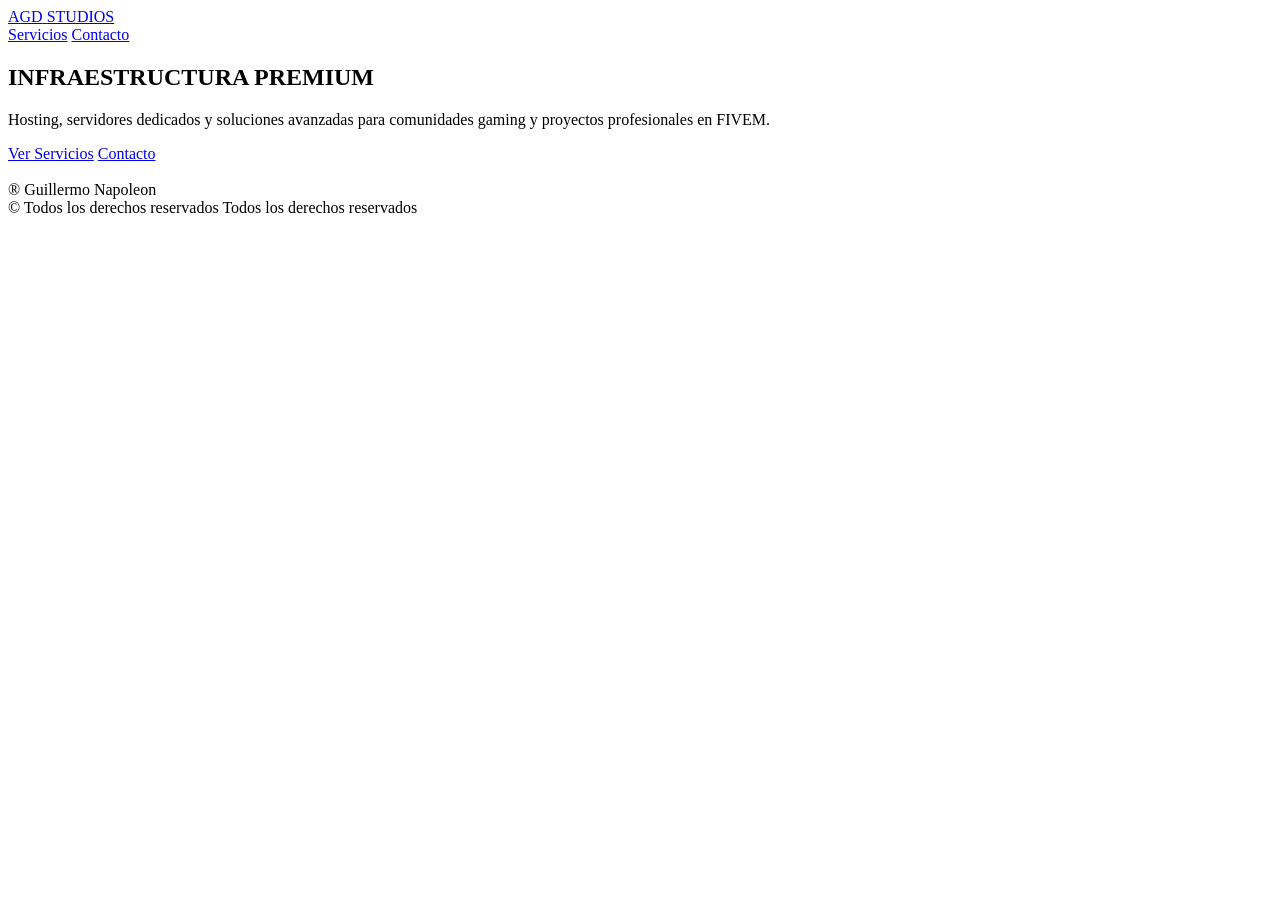
==== index.html @ ca798c13 "primera pujada" ====
<!DOCTYPE html>
<html lang="es">
<head>
<meta charset="UTF-8">
<meta name="viewport" content="width=device-width, initial-scale=1.0">
<title>Grid Layout</title>
<link rel="stylesheet" href="PRUEBA.CSS">

</head>

<body>
<header>
        <a href="PRUEBA.HTML" class="logo">
            <span class="pink">AGD</span>
        <span class="white">STUDIOS</span>

        </a>
        <nav>
             

            <a href="servicios.html">Servicios</a>

            <a href="contacto.html">Contacto</a>

        </nav>

    </header>

<section class="hero">

    <div class="hero-text">

        <h1>INFRAESTRUCTURA PREMIUM</h1>

        <p>

            Hosting, servidores dedicados y soluciones avanzadas para comunidades gaming y proyectos profesionales en FIVEM.

        </p>

        <div class="hero-buttons">

            <a href="servicios.html" class="btn-primary">Ver Servicios</a>

            <a href="contacto.html" class="btn-secondary">Contacto</a>

        </div>

    </div>

</section>

<div class="container">

  

    
</div>

  <footer>
                <br> ® Guillermo Napoleon <br>
           ©  Todos    los    derechos    reservados                   Todos    los    derechos    reservados  
    </footer>

</body>
</html>
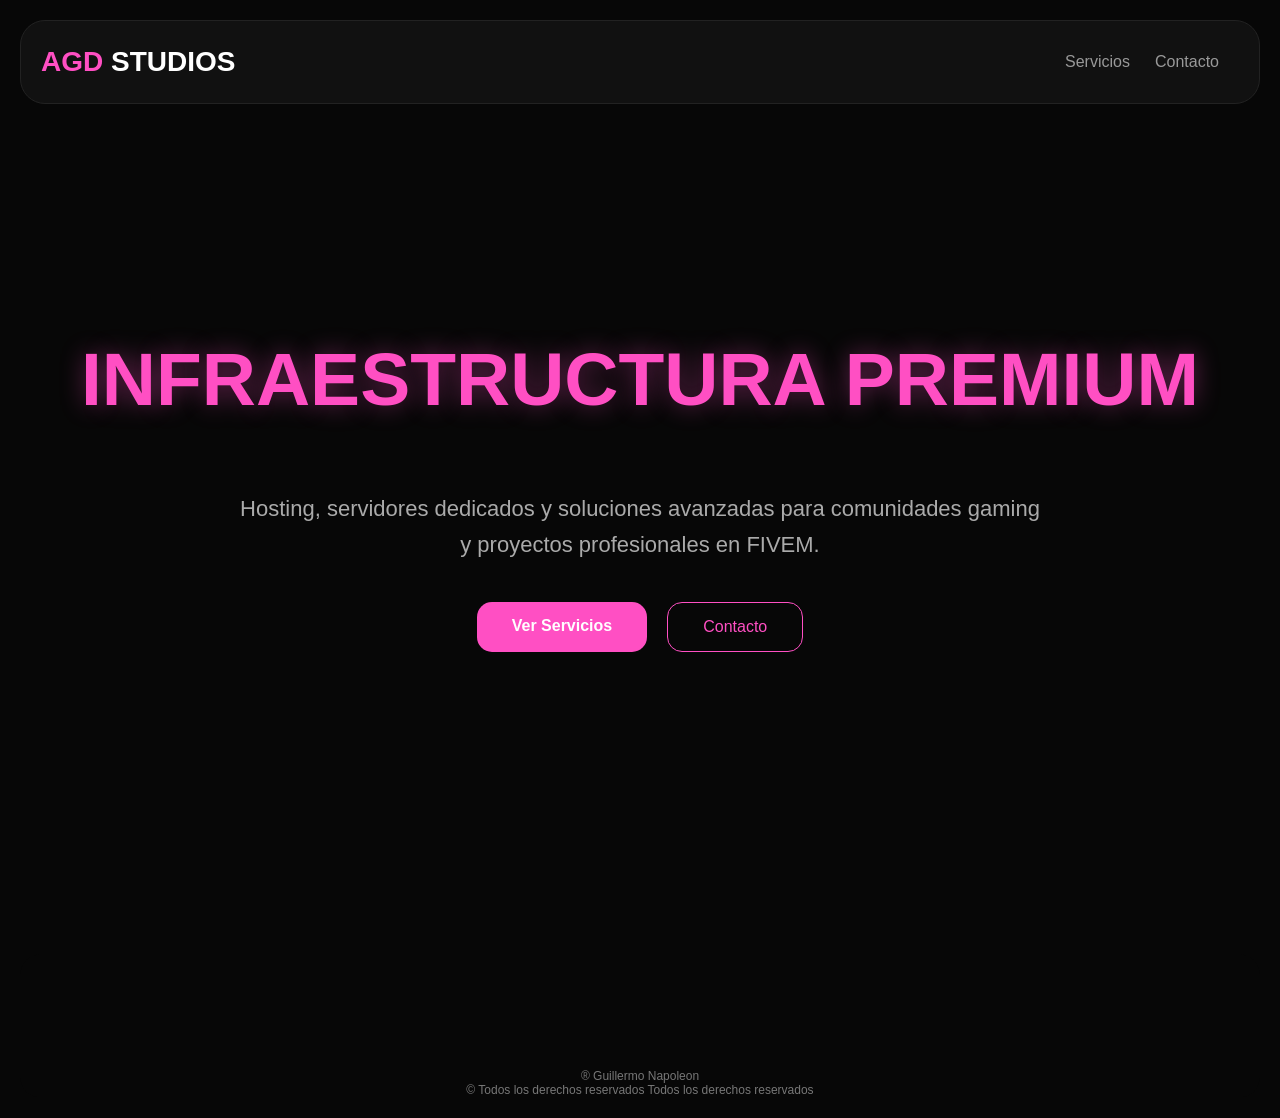
==== commit 5564cb55: "rutas actualitzades Encara queden algunes per arreglar" ====
--- a/index.html
+++ b/index.html
@@ -1,66 +1,69 @@
 <!DOCTYPE html>
 <html lang="es">
+
 <head>
-<meta charset="UTF-8">
-<meta name="viewport" content="width=device-width, initial-scale=1.0">
-<title>Grid Layout</title>
-<link rel="stylesheet" href="PRUEBA.CSS">
+    <meta charset="UTF-8">
+    <meta name="viewport" content="width=device-width, initial-scale=1.0">
+    <title>Grid Layout</title>
+    <link rel="stylesheet" href="./css/style.css">
 
 </head>
 
 <body>
-<header>
-        <a href="PRUEBA.HTML" class="logo">
+    <header>
+        <a href="./index.html" class="logo">
             <span class="pink">AGD</span>
-        <span class="white">STUDIOS</span>
+            <span class="white">STUDIOS</span>
 
         </a>
         <nav>
-             
 
-            <a href="servicios.html">Servicios</a>
 
-            <a href="contacto.html">Contacto</a>
+            <a href="./html/servicios.html">Servicios</a>
+
+            <a href="./html/contacto.html">Contacto</a>
 
         </nav>
 
     </header>
 
-<section class="hero">
+    <section class="hero">
 
-    <div class="hero-text">
+        <div class="hero-text">
 
-        <h1>INFRAESTRUCTURA PREMIUM</h1>
+            <h1>INFRAESTRUCTURA PREMIUM</h1>
 
-        <p>
+            <p>
 
-            Hosting, servidores dedicados y soluciones avanzadas para comunidades gaming y proyectos profesionales en FIVEM.
+                Hosting, servidores dedicados y soluciones avanzadas para comunidades gaming y proyectos profesionales
+                en FIVEM.
 
-        </p>
+            </p>
 
-        <div class="hero-buttons">
+            <div class="hero-buttons">
 
-            <a href="servicios.html" class="btn-primary">Ver Servicios</a>
+                <a href="./html/servicios.html" class="btn-primary">Ver Servicios</a>
 
-            <a href="contacto.html" class="btn-secondary">Contacto</a>
+                <a href="./html/contacto.html" class="btn-secondary">Contacto</a>
+
+            </div>
 
         </div>
 
+    </section>
+
+    <div class="container">
+
+
+
+
     </div>
 
-</section>
-
-<div class="container">
-
-  
-
-    
-</div>
-
-  <footer>
-                <br> ® Guillermo Napoleon <br>
-           ©  Todos    los    derechos    reservados                   Todos    los    derechos    reservados  
+    <footer>
+        <br> ® Guillermo Napoleon <br>
+        © Todos los derechos reservados Todos los derechos reservados
     </footer>
 
 </body>
+
 </html>
--- a/css/style.css
+++ b/css/style.css
@@ -0,0 +1,1127 @@
+<style>
+
+*{
+    margin:0;
+    padding:0;
+    box-sizing:border-box;
+}
+
+body{
+    font-family:Arial, Helvetica, sans-serif;
+    background:#0f0f0f;
+    color:white;
+    min-height:100vh;
+    padding:20px;
+}
+
+.container{
+
+    display:grid;
+
+    grid-template-columns:280px 1fr;
+
+    grid-template-areas:
+
+    "header header"
+
+    "aside main"
+
+    "footer footer";
+
+    gap:25px;
+
+    padding:20px;
+}
+
+/* HEADER */
+
+header{
+    grid-area:header;
+
+    background:#181818;
+
+    border:1px solid #2b2b2b;
+
+    border-radius:20px;
+
+    display:flex;
+    justify-content:space-between;
+    align-items:center;
+
+    padding:0 40px;
+}
+
+.logo{
+
+    font-size:32px;
+    font-weight:bold;
+    margin-left: -20px;
+    text-decoration:none;
+}
+
+.pink{
+    color:#fc63c9;
+}
+
+.white{
+    color:white;
+}
+
+
+nav{
+    display:flex;
+    gap:25px;
+}
+
+nav a{
+    color:#c9c9c9;
+    text-decoration:none;
+    transition:0.3s;
+}
+
+nav a:hover{
+    color:white;
+}
+
+/* SIDEBAR */
+
+aside{
+
+
+     background:#0d0d0d;
+
+    border:1px solid #222;
+
+    border-radius:30px;
+
+    padding:35px;
+
+    padding-top:40px;
+
+    transition:0.3s;
+
+    box-shadow:0 0 25px rgba(255,79,195,0.05);
+
+    min-height:530px;
+
+    margin-top:25px;
+}
+
+
+
+aside:hover{
+
+    border-color:#ff4fc3;
+
+    box-shadow:0 0 35px rgba(255,79,195,0.15);
+}
+
+aside h2{
+    margin-bottom:25px;
+
+    margin-top:0;
+
+    margin-left:0;
+
+    font-size:28px;
+
+      transform:translateX(-10px);
+}
+
+aside ul{
+      list-style:none;
+
+    display:flex;
+
+    flex-direction:column;
+
+    gap:25px;
+
+
+    margin-top:-35px;
+
+    padding-left:20px;
+
+    
+}
+
+aside li{
+    color:#aaa;
+
+    font-size:18px;
+
+    margin-top: 35px;
+}
+
+aside a{
+
+    color:#ff4fc3;
+
+    text-decoration:none;
+
+    font-size:20px;
+
+    font-weight:500;
+
+    display:flex;
+
+    align-items:center;
+
+    gap:18px;
+
+    transition:0.3s;
+
+}
+
+aside a:hover{
+
+    color:white;
+
+    transform:translateX(6px);
+
+    text-shadow:0 0 15px rgba(255,79,195,0.6);
+}
+
+/* MAIN */
+
+
+main{
+
+    display:flex;
+
+    justify-content:center;
+
+    align-items:flex-start;
+
+    gap: 25px;
+
+    flex-wrap:wrap;
+
+    margin-top:40px;
+}
+
+.card{
+
+    background:#111;
+
+    border:1px solid #2b2b2b;
+
+    border-radius:25px;
+
+    width:240px;
+
+    min-height:500px;
+
+    padding:30px;
+
+    text-align:center;
+
+    transition:0.3s;
+}
+
+.card:hover{
+    transform:translateY(-5px);
+    border-color:#eb47bc;
+}
+
+.card h3{
+    
+
+    font-size:32px;
+
+    text-align:center;
+
+    margin-top:5px;
+
+    margin-bottom:20px;
+}
+
+
+.card p{
+        font-size:14px;
+
+    color:#ff6dce !important;
+
+    font-weight:600;
+
+    text-align:center;
+
+    margin-top:40px;
+}
+
+/* FOOTER */
+
+footer{
+
+    grid-area:footer;
+
+    background:#070707;
+
+    border-radius:20px;
+
+    border:1px solid #070707;
+
+    display:flex;
+    justify-content: center;
+
+
+    align-items: center;
+
+    text-align: center;
+
+    margin-top: 10px;
+
+    padding-top: 100px;
+
+    font-size: 12px;
+
+    color:#777;
+}
+
+/* RESPONSIVE */
+
+@media(max-width:900px){
+
+    .container{
+
+        grid-template-columns:1fr;
+
+        grid-template-areas:
+        "header"
+        "sidebar"
+        "main"
+        "footer";
+    }
+
+    header{
+        flex-direction:column;
+        justify-content:center;
+        gap:10px;
+        padding:20px;
+    }
+
+}
+.card img{
+
+    width:210px;
+
+    display:block;
+
+    margin:auto;
+
+    margin-top:-40px;
+
+    transform:translateX(0px);
+}
+
+
+
+
+/*  SERVICIOS.HTML */
+
+
+
+
+*{
+    margin:0;
+    padding:0;
+    box-sizing:border-box;
+}
+
+body{
+
+    font-family:Arial, Helvetica, sans-serif;
+
+    background:#070707;
+
+    color:white;
+
+    padding:20px;
+}
+
+/* HEADER */
+
+header{
+
+    background:#111;
+
+    border:1px solid #222;
+
+    border-radius:25px;
+
+    padding:25px 40px;
+
+    display:flex;
+
+    justify-content:space-between;
+
+    align-items:center;
+
+    margin-bottom:30px;
+}
+
+.logo{
+
+    text-decoration:none;
+
+    font-size:28px;
+
+    font-weight:bold;
+}
+
+.pink{
+    color:#ff4fc3;
+}
+
+.white{
+    color:white;
+}
+
+nav{
+
+    display:flex;
+
+    gap:25px;
+}
+
+nav a{
+
+    color:#999;
+
+    text-decoration:none;
+
+    transition:0.3s;
+}
+
+nav a:hover{
+
+    color:#ff4fc3;
+}
+
+/* TITULO */
+
+.title{
+
+    margin-bottom:30px;
+}
+
+.title h1{
+
+    font-size:60px;
+
+    margin-bottom:10px;
+}
+
+.title p{
+
+    color:#888;
+
+    font-size:20px;
+}
+
+/* GRID */
+
+.services{
+
+    display:grid;
+
+    grid-template-columns:repeat(auto-fit,minmax(280px,1fr));
+
+    gap:25px;
+}
+
+/* CARD */
+
+.card{
+
+    background:#111;
+
+    border:1px solid #222;
+
+    border-radius:25px;
+
+    padding:30px;
+
+    transition:0.3s;
+
+    position:relative;
+
+    overflow:hidden;
+}
+
+.card:hover{
+
+    transform:translateY(-8px);
+
+    border-color:#ff4fc3;
+}
+
+.card::before{
+
+    content:"";
+
+    width:100%;
+
+    height:2px;
+
+    background:#ff4fc3;
+
+    position:absolute;
+
+    top:0;
+
+    left:0;
+}
+
+.card h2{
+
+    font-size:35px;
+
+    margin-bottom:20px;
+}
+
+.card p{
+
+    color:#999;
+
+    line-height:1.6;
+
+    margin-bottom:25px;
+}
+
+.price{
+
+    color:#ff4fc3;
+
+    font-size:28px;
+
+    font-weight:bold;
+}
+
+/* RESPONSIVE */
+
+@media(max-width:768px){
+
+    header{
+
+        flex-direction:column;
+
+        gap:20px;
+    }
+
+    .title h1{
+
+        font-size:40px;
+    }
+
+}
+
+
+/* CONTACTO.HTML */
+
+
+
+
+
+
+
+/* ESTADISTICAS.HTML */
+.stats-card{
+
+    background:#111;
+
+    border:1px solid #2b2b2b;
+
+    border-radius:20px;
+
+    padding:40px;
+
+    text-align:center;
+
+    width:220px;
+
+    transition:0.3s;
+
+    display:flex;
+
+    flex-direction:column;
+
+    justify-content:center;
+}
+
+.stats-card:hover{
+
+    border-color:#ff4fc3;
+
+    transform:translateY(-5px);
+}
+
+.stats-card h1{
+
+    font-size:48px;
+
+    color:#ff4fc3;
+
+    margin-bottom:10px;
+}
+
+.stats-card p{
+
+    color:#999;
+
+    font-size:16px;
+}
+
+.estadisticas-main{
+
+    display:flex;
+
+    gap:25px;
+
+    flex-wrap:wrap;
+}
+
+
+/* CLIENTES.HTML */
+
+.clientes-main{
+
+    display:flex;
+
+    gap:25px;
+
+    flex-wrap:wrap;
+}
+
+.cliente-card{
+
+    background:#111;
+
+    border:1px solid #2b2b2b;
+
+    border-radius:20px;
+
+    width:250px;
+
+    padding:25px;
+
+    text-align:center;
+
+    transition:0.3s;
+}
+
+.cliente-card:hover{
+
+    border-color:#ff4fc3;
+
+    transform:translateY(-5px);
+}
+
+.cliente-card img{
+
+    width:120px;
+
+    margin-bottom:20px;
+}
+.cliente-card h3{
+
+    margin-bottom:10px;
+
+    font-size:26px;
+}
+
+.cliente-card p{
+
+    color:#999;
+}
+
+/* SERVIDORES */
+
+.servidores-main{
+
+       display:flex;
+
+    justify-content:center;
+
+    gap:110px;
+
+    margin-top:10px;
+
+    align-items:flex-start;
+
+}
+
+.server-card{
+
+    background:#111;
+
+    border:1px solid #2b2b2b;
+
+    border-radius:25px;
+
+    width:500px;
+
+    min-height:650px;
+
+    padding: 20px;
+
+    text-align:center;
+
+    padding-top:90px;
+}
+
+
+.server-card:hover{
+
+    border-color:#ff4fc3;
+
+    transform:translateY(-5px);
+}
+
+.server-card h2{
+
+     color:#ff4fc3;
+
+    font-size:48px;
+
+    text-align:center;
+
+    white-space:nowrap;
+
+    margin-top: 50px;
+}
+
+.server-card p{
+
+    color:rgb(230, 230, 230);
+
+    margin-top:70px;
+
+    font-size:20px;
+}
+
+.server-card span{
+
+   
+
+    display:block;
+
+    margin-top:20px;
+
+    margin-bottom:40px;
+
+    font-size:18px;
+
+    color:#999;
+}
+
+
+.server-icon{
+
+    font-size:55px;
+
+    color:#ff4fc3;
+
+    margin-bottom:20px;
+
+    text-align: center;
+
+    margin-top:-20px;
+}
+
+.estado{
+
+    
+
+   display:flex;
+
+    justify-content:center;
+
+    margin-top:30px;
+}
+
+
+.online{
+
+    color:#43ff64;
+
+    border:2px solid #43ff64;
+
+    border-radius:30px;
+
+    padding:10px 22px;
+
+    display:inline-block;
+}
+
+/* HOSTING */
+
+.hosting-main{
+
+    display:flex;
+
+    justify-content:center;
+
+    gap:60px;
+
+    flex-wrap:wrap;
+
+    margin-top:40px;
+}
+
+.hosting-card{
+
+    background:#111;
+
+    border:1px solid #2b2b2b;
+
+    border-radius:25px;
+
+    width:320px;
+
+    min-height:420px;
+
+    padding:40px;
+
+    text-align:center;
+
+    transition:0.3s;
+}
+
+.hosting-card:hover{
+
+    border-color:#ff4fc3;
+
+    transform:translateY(-5px);
+}
+
+.slot-icon{
+
+    font-size:70px;
+
+    color:#ff4fc3;
+
+    text-align:center;
+
+    margin-top:20px;
+
+    margin-bottom:40px;
+}
+
+.hosting-card h3{
+
+    font-size:42px;
+
+    color:white;
+
+    margin-bottom:40px;
+}
+
+.hosting-card p{
+
+    color:#ff4fc3;
+
+    font-size:28px;
+
+    font-weight:bold;
+}
+
+.card .precio{
+
+    font-size:25px !important;
+
+    color:#ff4fc3 !important;
+
+    font-weight:bold;
+}
+
+.hero{
+
+    display:flex;
+
+    justify-content:center;
+
+    align-items:center;
+
+    text-align:center;
+
+    min-height:80vh;
+}
+
+.hero-text h1{
+
+    color:#ff4fc3;
+
+    font-size:75px;
+
+    margin-bottom:25px;
+
+    text-shadow:0 0 25px rgba(255,79,195,0.4);
+}
+
+.hero-text p{
+
+    color:#aaa;
+
+    font-size:22px;
+
+    max-width:800px;
+
+    line-height:1.6;
+
+    margin:auto;
+
+    margin-bottom:40px;
+
+    padding-top : 2em;
+}
+
+.hero-buttons{
+
+    display:flex;
+
+    justify-content:center;
+
+    gap:20px;
+}
+
+.btn-primary{
+
+    background:#ff4fc3;
+
+    color:white;
+
+    padding:15px 35px;
+
+    border-radius:15px;
+
+    text-decoration:none;
+
+    font-weight:bold;
+
+    transition:0.3s;
+}
+
+.btn-primary:hover{
+
+    transform:translateY(-5px);
+
+    box-shadow:0 0 25px rgba(255,79,195,0.5);
+}
+
+.btn-secondary{
+
+    border:1px solid #ff4fc3;
+
+    color:#ff4fc3;
+
+    padding:15px 35px;
+
+    border-radius:15px;
+
+    text-decoration:none;
+
+    transition:0.3s;
+}
+
+.btn-secondary:hover{
+
+    background:#ff4fc3;
+
+    color:white;
+}
+
+
+.contacto{
+
+    display:flex;
+
+    flex-direction:column;
+
+    justify-content:center;
+
+    align-items:center;
+
+    text-align:center;
+
+    min-height:80vh;
+}
+
+.contacto h1{
+
+    font-size:70px;
+
+    color:#ff4fc3;
+
+    margin-bottom:20px;
+}
+
+.contacto p{
+
+    color:#aaa;
+
+    font-size:20px;
+
+    margin-bottom:50px;
+}
+
+.contact-box{
+
+    display:flex;
+
+    gap:25px;
+}
+
+.contact-box a{
+
+    text-decoration:none;
+
+    color:white;
+
+    border:1px solid #ff4fc3;
+
+    padding:15px 35px;
+
+    border-radius:15px;
+
+    transition:0.3s;
+}
+
+.contact-box a:hover{
+
+    background:#ff4fc3;
+
+    transform:translateY(-5px);
+
+    box-shadow:0 0 25px rgba(255,79,195,0.4);
+}
+
+.valoraciones-main{
+
+    display:flex;
+
+    justify-content:center;
+
+    gap:30px;
+
+    flex-wrap:wrap;
+
+    padding-top:120px;
+}
+
+.review-card{
+
+    width:320px;
+
+    background:#0d0d0d;
+
+    border:1px solid #222;
+
+    border-radius:30px;
+
+    padding:35px;
+
+    transition:0.3s;
+
+    text-align:center;
+}
+
+.review-card:hover{
+
+    border-color:#ff4fc3;
+
+    transform:translateY(-10px);
+
+    box-shadow:0 0 25px rgba(255,79,195,0.2);
+}
+
+.review-card h3{
+
+    color:white;
+
+    font-size:28px;
+
+    margin-bottom:15px;
+}
+
+.review-card span{
+
+    color:#ff4fc3;
+
+    font-size:24px;
+}
+
+.review-card p{
+
+    color:#aaa;
+
+    margin-top:20px;
+
+    line-height:1.6;
+}
+
+.soporte-main{
+
+    display:flex;
+
+    justify-content:center;
+
+    gap:35px;
+
+    flex-wrap:wrap;
+
+    padding-top:120px;
+}
+
+.support-card{
+
+    width:320px;
+
+    background:#0d0d0d;
+
+    border:1px solid #222;
+
+    border-radius:30px;
+
+    padding:40px;
+
+    text-align:center;
+
+    transition:0.3s;
+}
+
+.support-card:hover{
+
+    transform:translateY(-10px);
+
+    border-color:#ff4fc3;
+
+    box-shadow:0 0 25px rgba(255,79,195,0.2);
+}
+
+.support-card i{
+
+    font-size:70px;
+
+    color:#ff4fc3;
+
+    margin-bottom:25px;
+}
+
+.support-card h3{
+
+    color:white;
+
+    font-size:30px;
+
+    margin-bottom:20px;
+}
+
+.support-card p{
+
+    color:#aaa;
+
+    line-height:1.7;
+
+    font-size:17px;
+}
